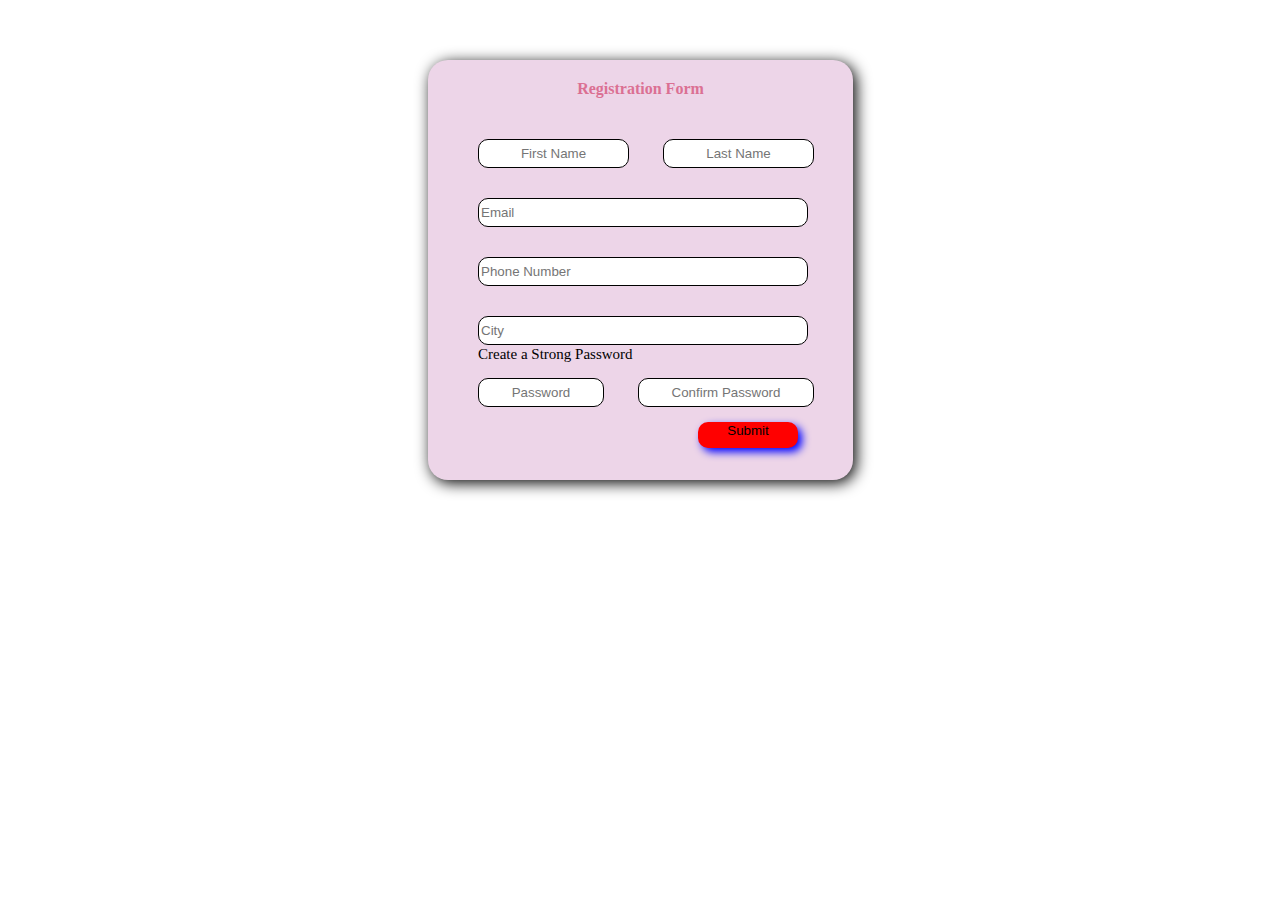
==== google1.html @ e3903f15 "Add files via upload" ====
<!DOCTYPE html>
<html>
<head>
<meta charset="ISO-8859-1">
<title>Registration</title>
<link href="https://cdn.jsdelivr.net/npm/bootstrap@5.3.2/dist/css/bootstrap.min.css" rel="stylesheet" integrity="sha384-T3c6CoIi6uLrA9TneNEoa7RxnatzjcDSCmG1MXxSR1GAsXEV/Dwwykc2MPK8M2HN" crossorigin="anonymous">
    <script src="https://cdn.jsdelivr.net/npm/bootstrap@5.3.2/dist/js/bootstrap.bundle.min.js" integrity="sha384-C6RzsynM9kWDrMNeT87bh95OGNyZPhcTNXj1NW7RuBCsyN/o0jlpcV8Qyq46cDfL" crossorigin="anonymous"></script>
    <link rel="stylesheet" href="google1.css">
</head>
<body>
<div id="a1">
	<h4>Registration Form</h4>
	<form action="google3.html" method="post" target="_blank">
	
	<input class="b1" type="text" id="nm" placeholder="First Name" required pattern="[A-Z z-a]{3,15}" name="firstname">
	
	<input class="b2" type="text" id="ln" placeholder="Last Name" required pattern="[A-Z z-a]{3,15}" name="lastname">	
	<br>
	
	<input class="b3" type="text" id="e" pattern="[a-z0-9_.]+@[a-z]+.[a-z]{2,}" placeholder="Email" required  name="email">
	<br>
	<input class="b3" type="text" id="e" placeholder="Phone Number" required pattern="[6-9]{1}[0-9]{9}" name="phonenumber">
	<br>
	<input class="b3" type="text" id="e" placeholder="City" required pattern="[A-Z z-a]{3,20}" name="city">
	<br>
	<label class="c1" for="pwd">Create a Strong Password</label>
	<br>
	<input class="c2" type="text" id="e" placeholder="Password" required  name="password">
	<input class="c3" type="text" id="e" placeholder="Confirm Password" required  name="confirmpassword">
	<br>
	<input class="d2" type="submit">
		
	</form>
</div>
</body>
</html>
---- google1.css ----
@charset "ISO-8859-1";
#a1{
	border: 0px ridge black;
	height: 420px;
	width: 425px;
	margin-top: 60px;
	margin-left: 420px;
	box-shadow: 3px 3px 15px black;
	background-color: #edd5e8;
	border-radius: 20px;
}
h4{
	text-align: center;
	font-family: 'Times New Roman', Times, serif;
	color: palevioletred;
	padding-top: 20px;
	
}

.b1{
	border: 1px solid black;
	height: 25px;
	width: 145px;
	margin-left: 50px;
	text-align: center;
	font-size: smaller;
	margin-top: 20px;
	border-radius: 10px;
	
	
}
.b1:hover{
	background-color: pink;
	
}
.b2{
	border: 1px solid black;
	height: 25px;
	width: 145px;
	margin-left: 30px;
	text-align: center;
	font-size: smaller;
	margin-top:20px;
	border-radius: 10px;
	
}
.b2:hover{
	background-color: pink;
	
}

.b3{
	margin-top: 30px;
	border: 1px solid black;
	height: 25px;
	width: 324px;
	margin-left: 50px;
	border-radius: 10px;
	
}
.b3:hover{
	background-color: pink;
	
}
.c1{
	margin-left: 50px;
	margin-top: 25px;
	text-align: center;
	font-size: 15px;
	font-family: 'Times New Roman', Times, serif;
}

.c2{
	border: 1px solid black;
	height: 25px;
	width: 120px;
	margin-top: 15px;
	margin-left: 50px;
	font-size: smaller;
	text-align: center;
	border-radius: 10px;
}
.c2:hover{
	background-color: pink;
	
}
.c3{
	border: 1px solid black;
	height: 25px;
	width: 170px;
	margin-top: 15px;
	margin-left: 30px;
	font-size: smaller;
	text-align: center;
	border-radius: 10px;
	
}
.c3:hover{
	background-color: pink;
	
}
.d2{
	border: 0px solid black;
	margin-left: 270px;
	margin-top: 15px;
	background-color: red;
	height: 22px;
	width: 100px;
	border-radius: 10px;
	padding-bottom: 25px;
	text-align: center;
	padding-top: -5px;
	box-shadow: 4px 4px 8px blue;
}

.d2:hover{
	background-color: blue;
	color: white;
}
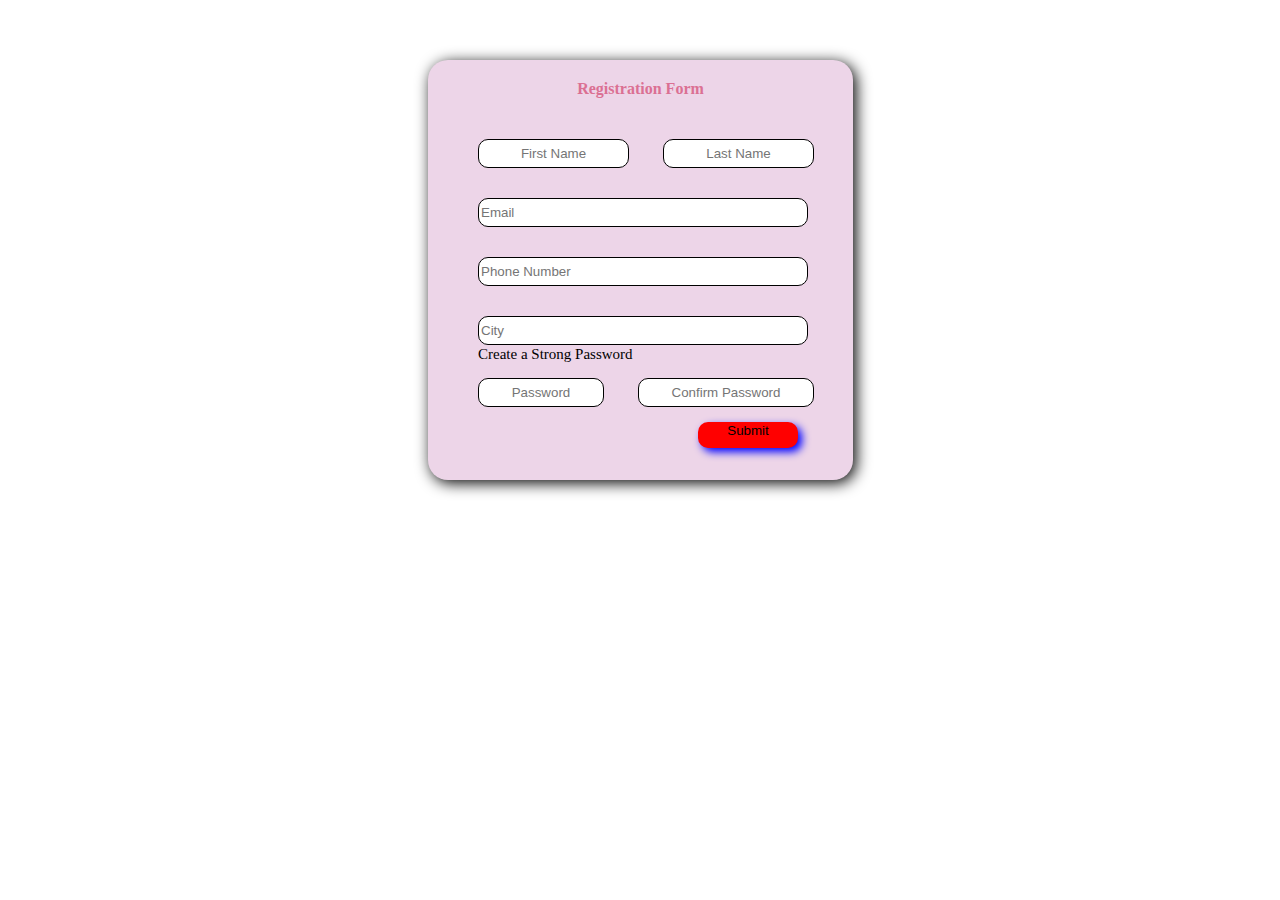
==== commit b86b670f: "Update google1.html" ====
--- a/google1.html
+++ b/google1.html
@@ -10,7 +10,7 @@
 <body>
 <div id="a1">
 	<h4>Registration Form</h4>
-	<form action="google3.html" method="post" target="_blank">
+	<form action="google3.html" target="_blank">
 	
 	<input class="b1" type="text" id="nm" placeholder="First Name" required pattern="[A-Z z-a]{3,15}" name="firstname">
 	
@@ -33,4 +33,4 @@
 	</form>
 </div>
 </body>
-</html>+</html>
